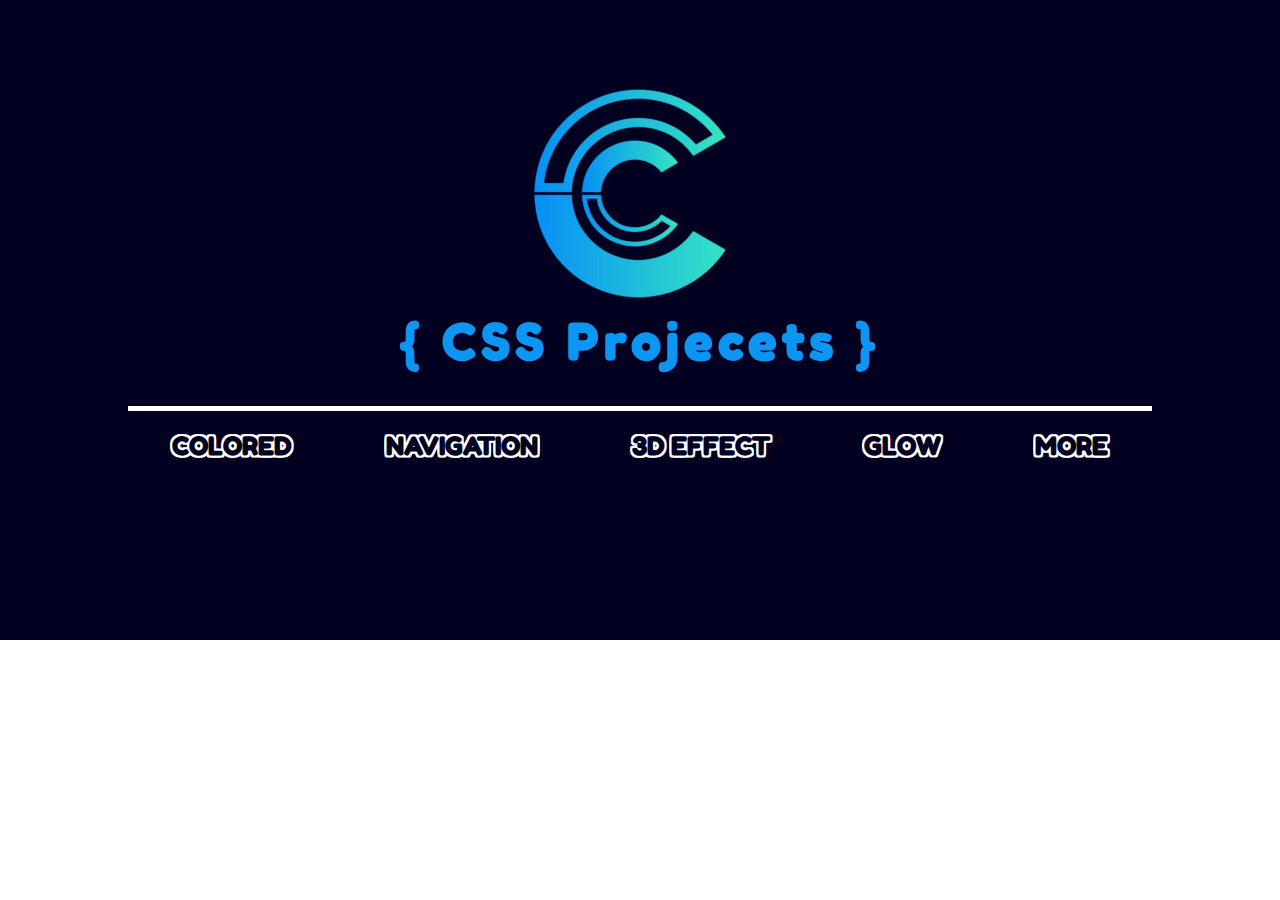
==== index.html @ 82247c82 "files added" ====
<!DOCTYPE html>
<html lang="en">
  <head>
    <meta charset="UTF-8" />
    <meta http-equiv="X-UA-Compatible" content="IE=edge" />
    <meta name="viewport" content="width=device-width, initial-scale=1.0" />
    <title>CSS - Projects</title>
    <link rel="stylesheet" href="./css/style.css" />
  </head>
  <body>
    <div id="container">
      <div id="logo">
        <img
          src="./Images/Modern-C-letter-logo-design-Graphics-11383469-1-1-580x387.jpg"
          alt=""
        />
      </div>
      <h1 id="title">{ CSS Projecets }</h1>
      <div></div>
        <div id="lists">
            <ul id="list_one">
                <li><a href="./coloredApps.html" target="_blank">COLORED</a></li>
                <li><a href="./coloredApps.html">NAVIGATION</a></li>
                <li><a href="./coloredApps.html">3D EFFECT</a></li>
                <li><a href="./coloredApps.html">GLOW</a></li>
                <li><a href="./coloredApps.html">MORE</a></li>
              </ul>
              <ul id="list_two">
                <li><a href="./coloredApps.html" target="_blank">COLORED</a></li>
                <li><a href="./coloredApps.html">NAVIGATION</a></li>
                <li><a href="./coloredApps.html">3D EFFECT</a></li>
                <li><a href="./coloredApps.html">GLOW</a></li>
                <li><a href="./coloredApps.html">MORE</a></li>
              </ul>
              <ul id="list_three">
                <li><a href="./coloredApps.html" target="_blank">COLORED</a></li>
                <li><a href="./coloredApps.html">NAVIGATION</a></li>
                <li><a href="./coloredApps.html">3D EFFECT</a></li>
                <li><a href="./coloredApps.html">GLOW</a></li>
                <li><a href="./coloredApps.html">MORE</a></li>
              </ul>
      
        </div>
    </div>
  </body>
</html>
---- css/style.css ----
@font-face {
  font-family: "pro";
  src: url(../fonts/pro_light.ttf);
}
@font-face {
  font-family: "fredo";
  src: url(../fonts/fredo.ttf);
}
body {
  margin: 0;
  padding: 0;
}
#container {
  width: 100%;
  background-color: #010020;
  aspect-ratio: 2/1;
}
#logo {
  width: 600px;
  margin: auto;
  aspect-ratio: 2/1;
}
ul {
  margin: 30px;
  width: 70%;
  margin: auto;
  border-radius: 3em;
  padding-top: 10px;
  display: flex;
  align-items: center;
  justify-content: space-between;
}
a {
  text-decoration: none;
  color: #010020;
  text-shadow: 2px 2px 0 white, 2px -2px 0 white, -2px 2px 0 white,
    -2px -2px 0 white, 2px 0px 0 white, 0px 2px 0 white, -2px 0px 0 white,
    0px -2px 0 white;
}
#title {
  color: #0b96f3;
  font-family: "fredo";
  text-align: center;
  font-size: 50px;
  letter-spacing: 10px;
  margin-top: -80px;
  letter-spacing: 0.1em;

}
div:empty{
    width: 80%;
    margin: auto;
    height: 10px;
    border-top: 5px solid white;
}
ul li {
  font-size: 25px;
  list-style: none;
  font-family: "fredo";
  font-weight: bold;
  margin-left: -40px;
  transition: all 0.5s;
}
ul li:hover{
    border: 3px solid white;
    background: white;
    padding: 20px 40px;
    border-radius: 5em;
}
#lists{
    width: 100%;
}
#list_two{display: none;}
#list_three{display: none;}
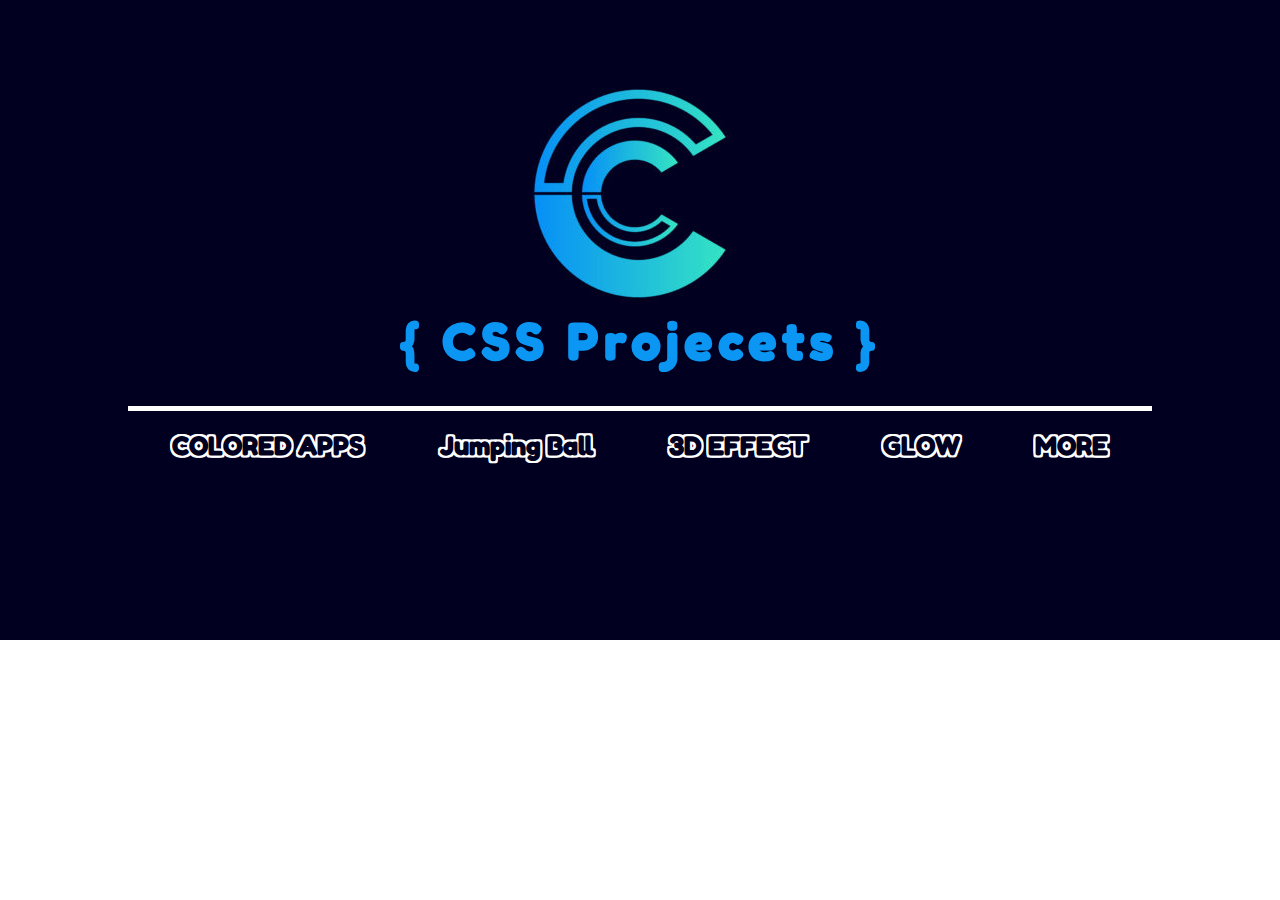
==== commit 8c7227b5: "file uplaoded" ====
--- a/index.html
+++ b/index.html
@@ -19,26 +19,13 @@
       <div></div>
         <div id="lists">
             <ul id="list_one">
-                <li><a href="./coloredApps.html" target="_blank">COLORED</a></li>
-                <li><a href="./coloredApps.html">NAVIGATION</a></li>
+                <li><a href="./coloredApps.html" target="_blank">COLORED APPS</a></li>
+                <li><a href="./jumping_ball/index.html">Jumping Ball</a></li>
                 <li><a href="./coloredApps.html">3D EFFECT</a></li>
                 <li><a href="./coloredApps.html">GLOW</a></li>
                 <li><a href="./coloredApps.html">MORE</a></li>
               </ul>
-              <ul id="list_two">
-                <li><a href="./coloredApps.html" target="_blank">COLORED</a></li>
-                <li><a href="./coloredApps.html">NAVIGATION</a></li>
-                <li><a href="./coloredApps.html">3D EFFECT</a></li>
-                <li><a href="./coloredApps.html">GLOW</a></li>
-                <li><a href="./coloredApps.html">MORE</a></li>
-              </ul>
-              <ul id="list_three">
-                <li><a href="./coloredApps.html" target="_blank">COLORED</a></li>
-                <li><a href="./coloredApps.html">NAVIGATION</a></li>
-                <li><a href="./coloredApps.html">3D EFFECT</a></li>
-                <li><a href="./coloredApps.html">GLOW</a></li>
-                <li><a href="./coloredApps.html">MORE</a></li>
-              </ul>
+              
       
         </div>
     </div>
--- a/css/style.css
+++ b/css/style.css
@@ -70,5 +70,3 @@
 #lists{
     width: 100%;
 }
-#list_two{display: none;}
-#list_three{display: none;}
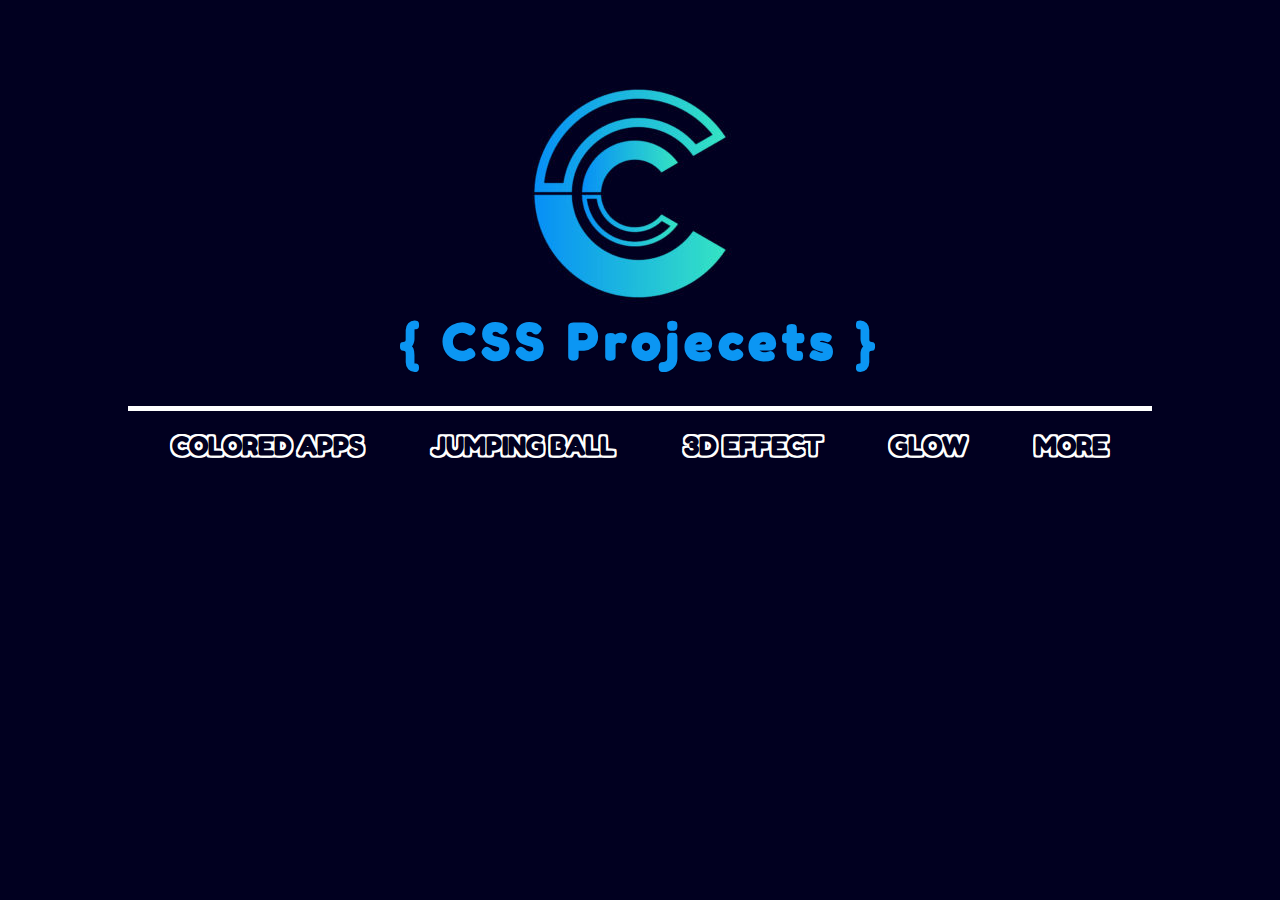
==== commit e07820ec: "minor" ====
--- a/index.html
+++ b/index.html
@@ -20,7 +20,7 @@
         <div id="lists">
             <ul id="list_one">
                 <li><a href="./coloredApps.html" target="_blank">COLORED APPS</a></li>
-                <li><a href="./jumping_ball/index.html">Jumping Ball</a></li>
+                <li><a href="./jumping_ball/index.html">JUMPING BALL</a></li>
                 <li><a href="./coloredApps.html">3D EFFECT</a></li>
                 <li><a href="./coloredApps.html">GLOW</a></li>
                 <li><a href="./coloredApps.html">MORE</a></li>
--- a/css/style.css
+++ b/css/style.css
@@ -9,6 +9,7 @@
 body {
   margin: 0;
   padding: 0;
+  background-color: #010020;
 }
 #container {
   width: 100%;
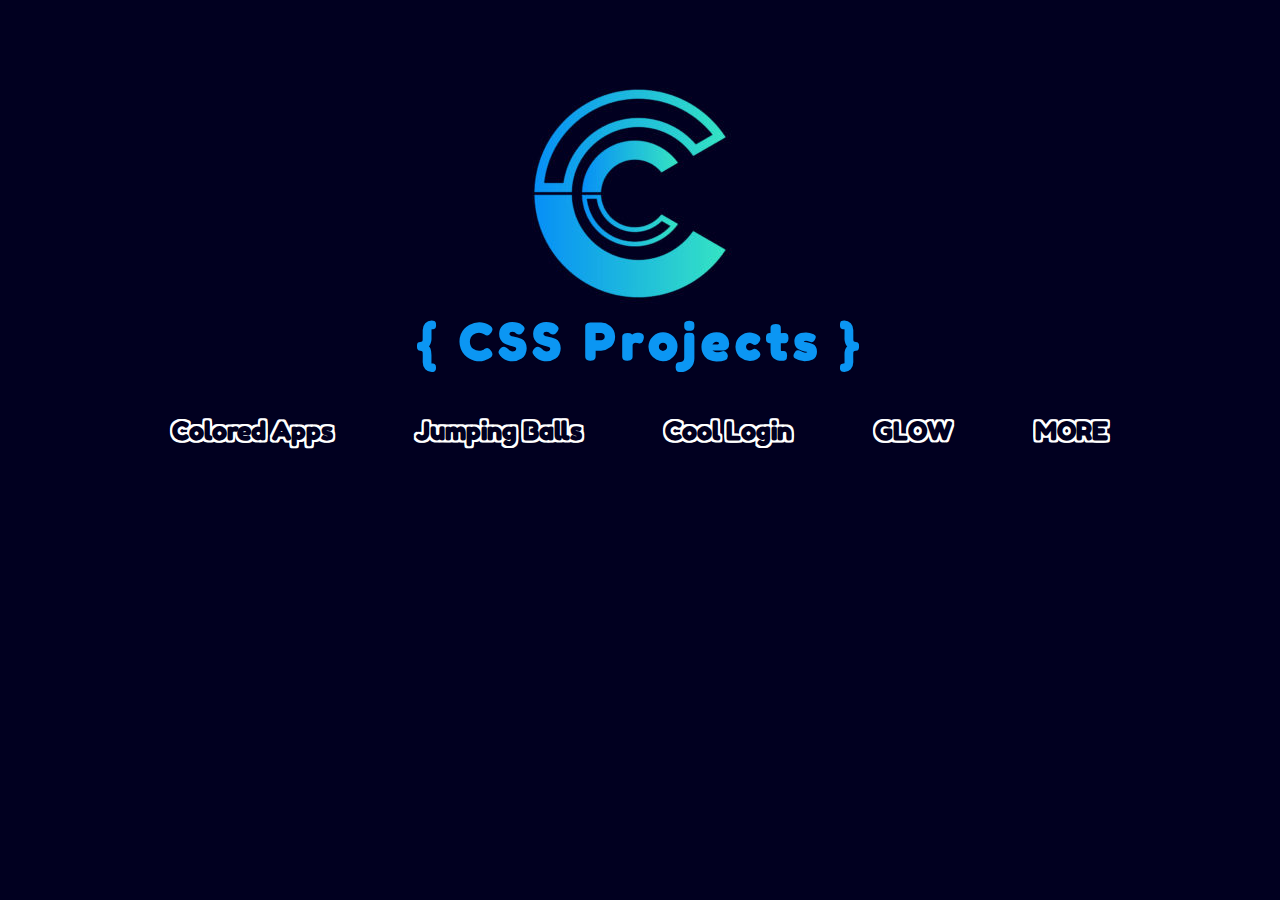
==== commit 40d56a4c: "Login page added" ====
--- a/index.html
+++ b/index.html
@@ -15,13 +15,13 @@
           alt=""
         />
       </div>
-      <h1 id="title">{ CSS Projecets }</h1>
+      <h1 id="title">{ CSS Projects }</h1>
       <div></div>
         <div id="lists">
             <ul id="list_one">
-                <li><a href="./coloredApps.html" target="_blank">COLORED APPS</a></li>
-                <li><a href="./jumping_ball/index.html">JUMPING BALL</a></li>
-                <li><a href="./coloredApps.html">3D EFFECT</a></li>
+                <li><a href="./coloredApps.html" target="_blank">Colored Apps</a></li>
+                <li><a href="./jumping_ball/index.html">Jumping Balls</a></li>
+                <li><a href="./login_page/index.html">Cool Login</a></li>
                 <li><a href="./coloredApps.html">GLOW</a></li>
                 <li><a href="./coloredApps.html">MORE</a></li>
               </ul>
--- a/css/style.css
+++ b/css/style.css
@@ -48,12 +48,7 @@
   letter-spacing: 0.1em;
 
 }
-div:empty{
-    width: 80%;
-    margin: auto;
-    height: 10px;
-    border-top: 5px solid white;
-}
+
 ul li {
   font-size: 25px;
   list-style: none;
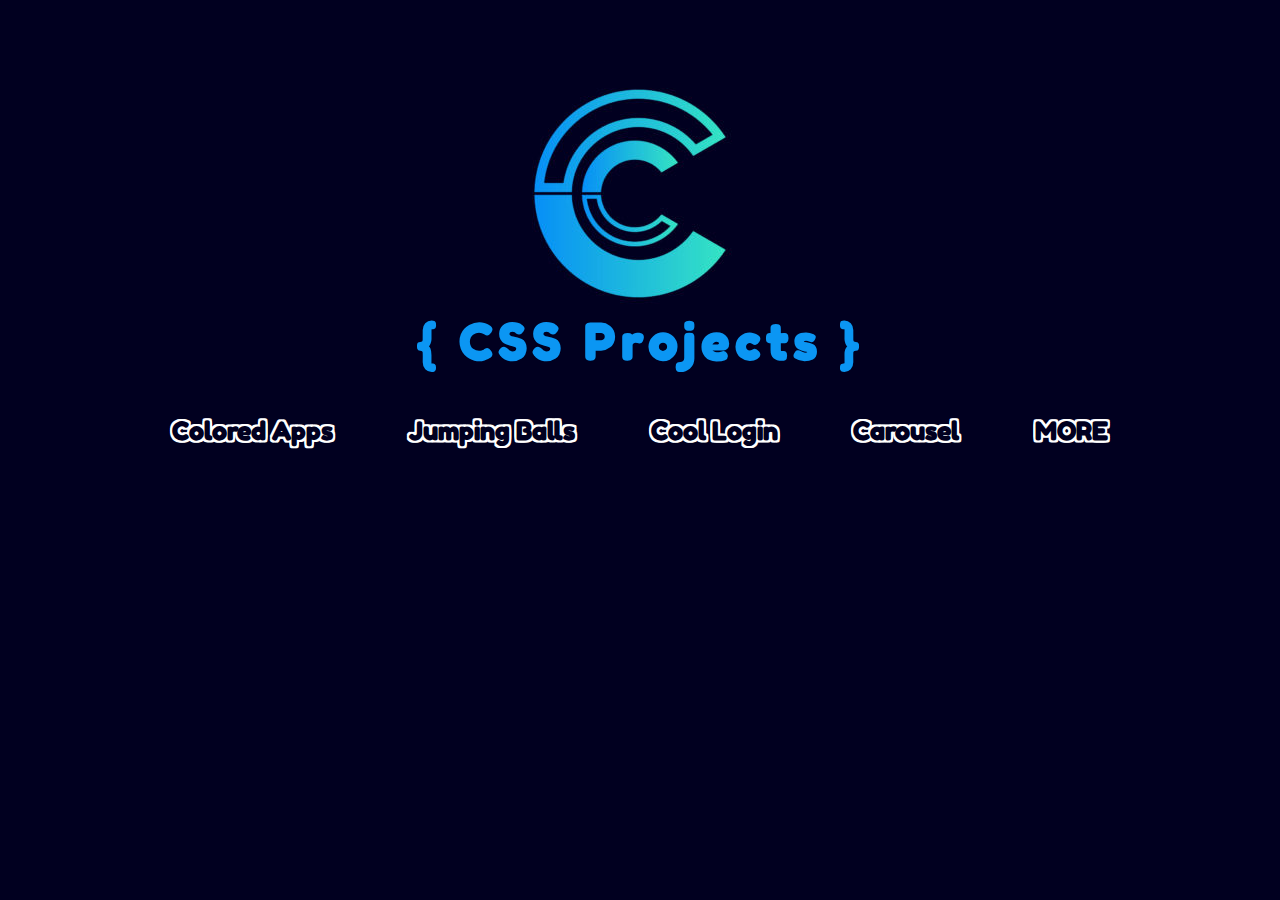
==== commit 341f626b: "files updated" ====
--- a/index.html
+++ b/index.html
@@ -22,7 +22,7 @@
                 <li><a href="./coloredApps.html" target="_blank">Colored Apps</a></li>
                 <li><a href="./jumping_ball/index.html">Jumping Balls</a></li>
                 <li><a href="./login_page/index.html">Cool Login</a></li>
-                <li><a href="./coloredApps.html">GLOW</a></li>
+                <li><a href="./carousel/index.html">Carousel</a></li>
                 <li><a href="./coloredApps.html">MORE</a></li>
               </ul>
               
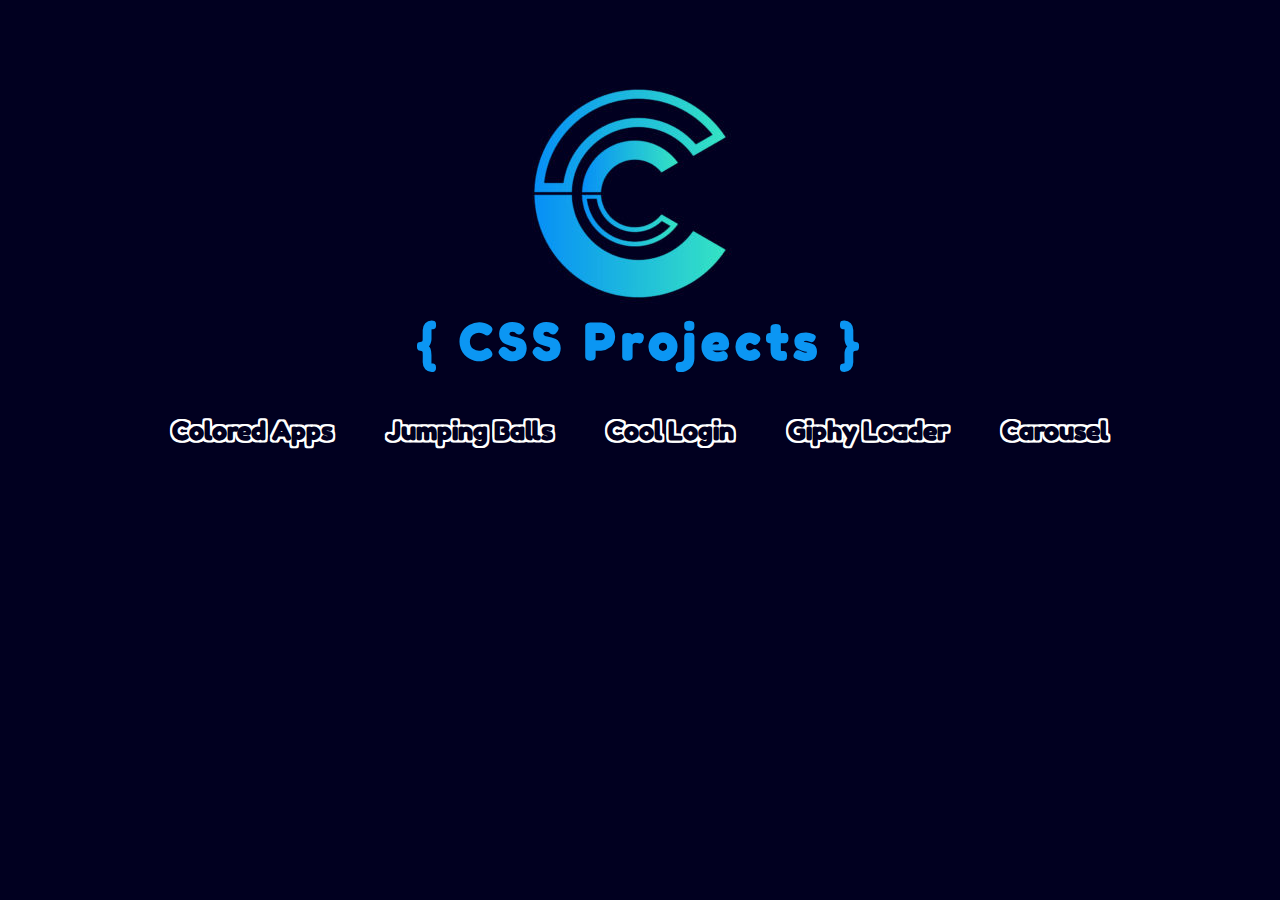
==== commit 0b1fc0cf: "loder added" ====
--- a/index.html
+++ b/index.html
@@ -22,8 +22,8 @@
                 <li><a href="./coloredApps.html" target="_blank">Colored Apps</a></li>
                 <li><a href="./jumping_ball/index.html">Jumping Balls</a></li>
                 <li><a href="./login_page/index.html">Cool Login</a></li>
+                <li><a href="./giphy_loader/index.html">Giphy Loader</a></li>
                 <li><a href="./carousel/index.html">Carousel</a></li>
-                <li><a href="./coloredApps.html">MORE</a></li>
               </ul>
               
       
